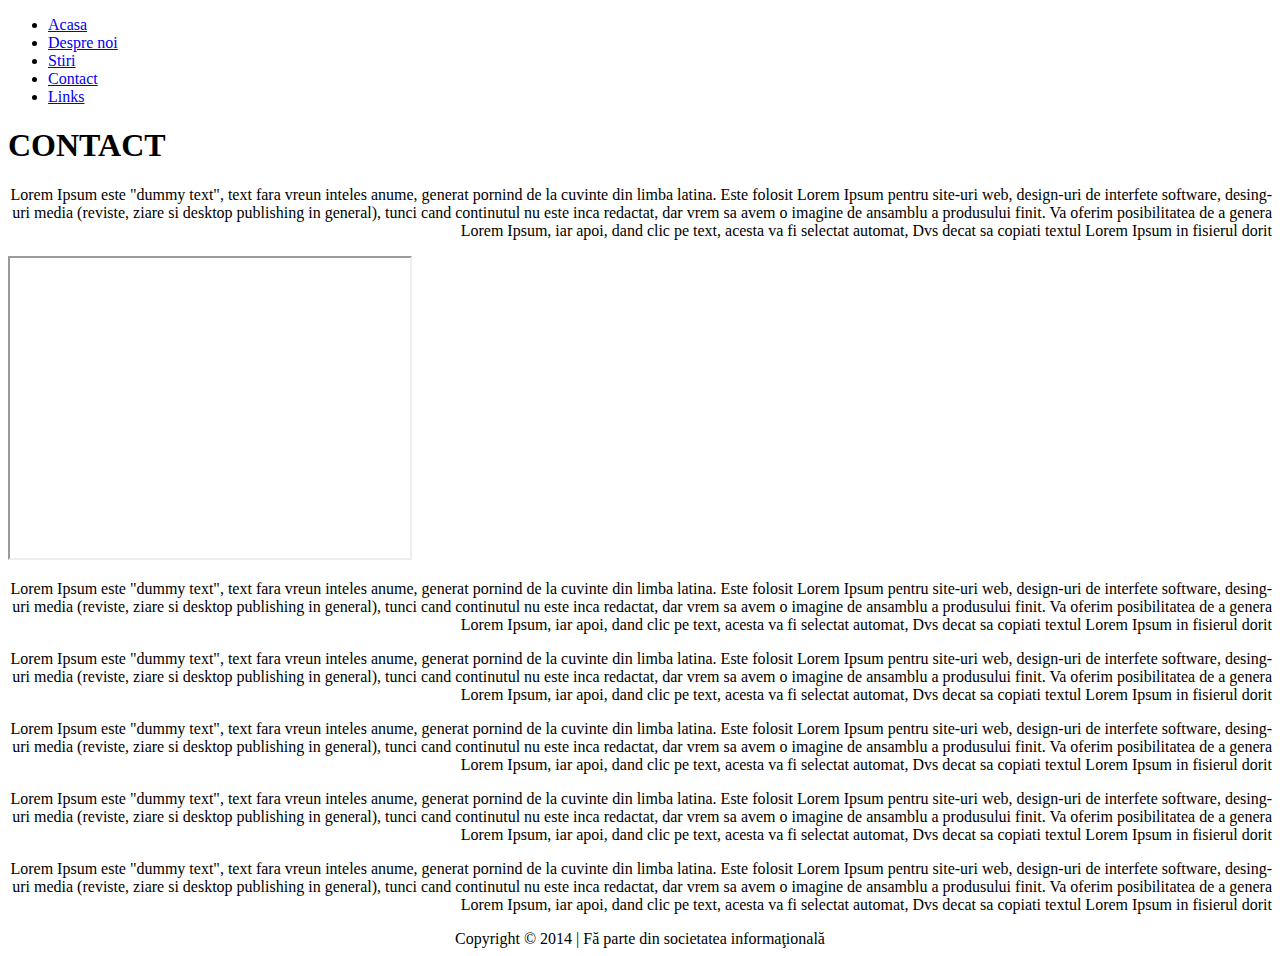
==== contact.html @ b072a804 "Create contact.html" ====
<!DOCTYPE html>
<html>

<head>
	<link rel="stylesheet" type="text/css" href=css.css">
</head>

<body>
<div id="tot" >
	<div id="header"> 
	</div>
	
	<div id="menu"> 
	<ul> 
		<li><a href="index.html"> Acasa </a> </li>
		<li> <a href="despre noi.html"> Despre noi </a> </li>
		<li> <a href="stiri.html"> Stiri </a> </li>
		<li> <a href="#" > Contact </a> </li>
		<li> <a href= "links.html"> Links  </a> </li>
		
	</ul> 	

	<div id="continut">
	<h1> CONTACT </h1>
		
		<p align="right" >Lorem Ipsum este "dummy text", text fara vreun inteles anume, 
		generat pornind de la cuvinte din limba latina. Este folosit 
		Lorem Ipsum pentru site-uri web, design-uri de interfete software, 
		desing-uri media (reviste, ziare si desktop publishing in general), 
		tunci cand continutul nu este inca redactat, dar vrem sa avem o imagine
		de ansamblu a produsului finit. Va oferim posibilitatea de a genera 
		Lorem Ipsum, iar apoi, dand clic pe text, acesta va fi selectat automat, 
		Dvs decat sa copiati textul Lorem Ipsum in fisierul dorit</p>
		
		<iframe src="https://www.google.com/maps/embed?pb=!1m18!1m12!1m3!1d174
		.36810001573713!2d25.554659280923946!3d45.63295407489508!2m3!1f0!2f0!3f0
		!3m2!1i1024!2i768!4f13.1!3m3!1m2!1s0x40b35b862aa214f1%3A0x6cf5f2ef54391e0f
		!2zQnJhyJlvdg!5e0!3m2!1sen!2sro!4v1407414043448" 
		width="400" height="300" frameborder="1" style="border:1"></iframe>
		
		<p align="right">Lorem Ipsum este "dummy text", text fara vreun inteles anume, 
		generat pornind de la cuvinte din limba latina. Este folosit 
		Lorem Ipsum pentru site-uri web, design-uri de interfete software, 
		desing-uri media (reviste, ziare si desktop publishing in general), 
		tunci cand continutul nu este inca redactat, dar vrem sa avem o imagine
		de ansamblu a produsului finit. Va oferim posibilitatea de a genera 
		Lorem Ipsum, iar apoi, dand clic pe text, acesta va fi selectat automat, 
		Dvs decat sa copiati textul Lorem Ipsum in fisierul dorit</p>
		<p align="right">Lorem Ipsum este "dummy text", text fara vreun inteles anume, 
		generat pornind de la cuvinte din limba latina. Este folosit 
		Lorem Ipsum pentru site-uri web, design-uri de interfete software, 
		desing-uri media (reviste, ziare si desktop publishing in general), 
		tunci cand continutul nu este inca redactat, dar vrem sa avem o imagine
		de ansamblu a produsului finit. Va oferim posibilitatea de a genera 
		Lorem Ipsum, iar apoi, dand clic pe text, acesta va fi selectat automat, 
		Dvs decat sa copiati textul Lorem Ipsum in fisierul dorit</p>
		<p align="right">Lorem Ipsum este "dummy text", text fara vreun inteles anume, 
		generat pornind de la cuvinte din limba latina. Este folosit 
		Lorem Ipsum pentru site-uri web, design-uri de interfete software, 
		desing-uri media (reviste, ziare si desktop publishing in general), 
		tunci cand continutul nu este inca redactat, dar vrem sa avem o imagine
		de ansamblu a produsului finit. Va oferim posibilitatea de a genera 
		Lorem Ipsum, iar apoi, dand clic pe text, acesta va fi selectat automat, 
		Dvs decat sa copiati textul Lorem Ipsum in fisierul dorit</p>
		<p align="right">Lorem Ipsum este "dummy text", text fara vreun inteles anume, 
		generat pornind de la cuvinte din limba latina. Este folosit 
		Lorem Ipsum pentru site-uri web, design-uri de interfete software, 
		desing-uri media (reviste, ziare si desktop publishing in general), 
		tunci cand continutul nu este inca redactat, dar vrem sa avem o imagine
		de ansamblu a produsului finit. Va oferim posibilitatea de a genera 
		Lorem Ipsum, iar apoi, dand clic pe text, acesta va fi selectat automat, 
		Dvs decat sa copiati textul Lorem Ipsum in fisierul dorit</p>
		<p align="right">Lorem Ipsum este "dummy text", text fara vreun inteles anume, 
		generat pornind de la cuvinte din limba latina. Este folosit 
		Lorem Ipsum pentru site-uri web, design-uri de interfete software, 
		desing-uri media (reviste, ziare si desktop publishing in general), 
		tunci cand continutul nu este inca redactat, dar vrem sa avem o imagine
		de ansamblu a produsului finit. Va oferim posibilitatea de a genera 
		Lorem Ipsum, iar apoi, dand clic pe text, acesta va fi selectat automat, 
		Dvs decat sa copiati textul Lorem Ipsum in fisierul dorit</p>
		
	
	</div>
	
	
<div id="footer"> <center> <span> Copyright &copy; 2014 | F&#259 parte din 
societatea informa&#355ional&#259 </span></center> 
</div>	
	
</body>

</html>
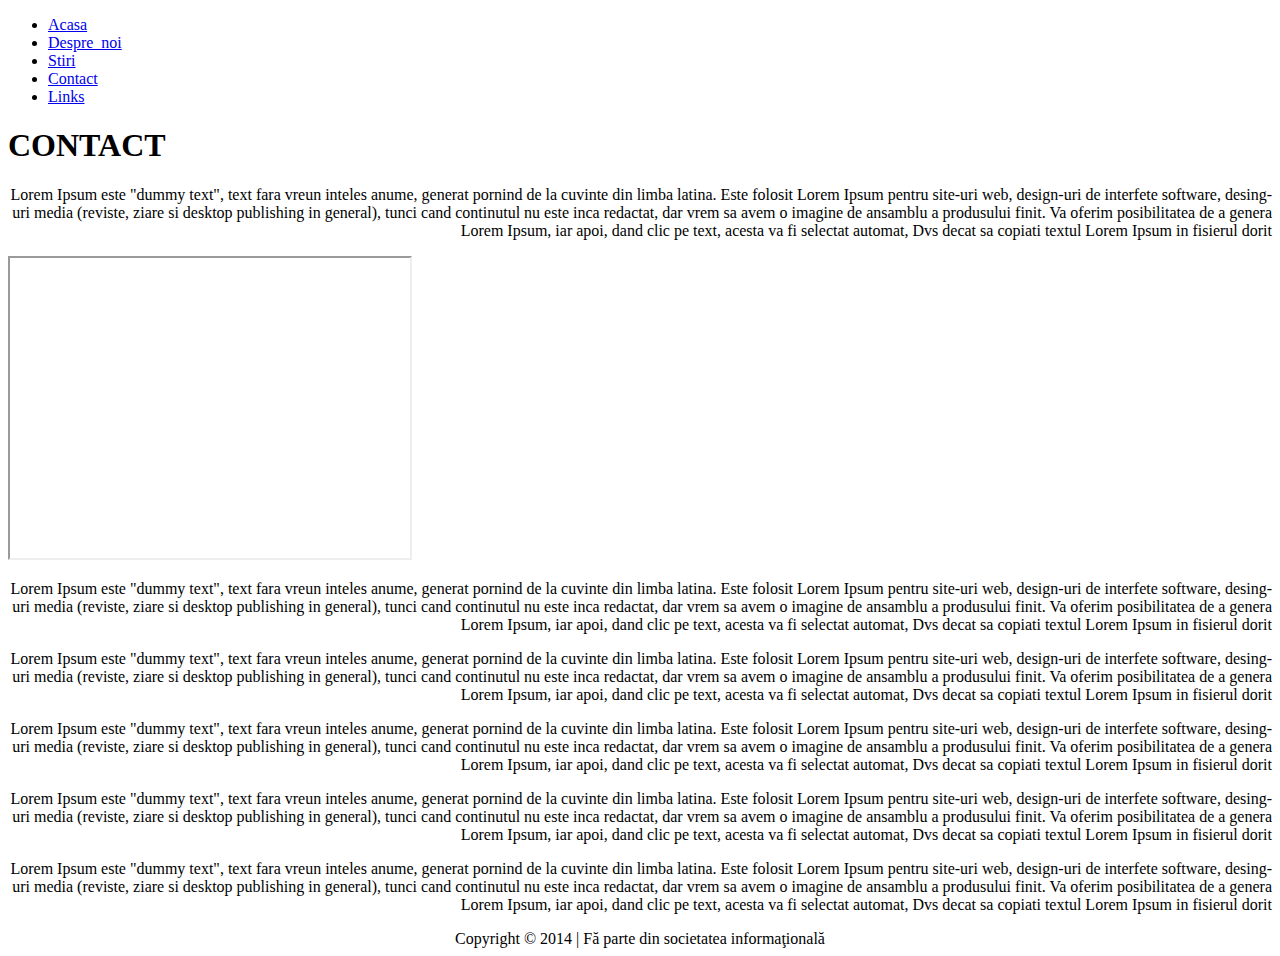
==== commit 655d1992: "Update contact.html" ====
--- a/contact.html
+++ b/contact.html
@@ -13,7 +13,7 @@
 	<div id="menu"> 
 	<ul> 
 		<li><a href="index.html"> Acasa </a> </li>
-		<li> <a href="despre noi.html"> Despre noi </a> </li>
+		<li> <a href="despre noi.html"> Despre_noi </a> </li>
 		<li> <a href="stiri.html"> Stiri </a> </li>
 		<li> <a href="#" > Contact </a> </li>
 		<li> <a href= "links.html"> Links  </a> </li>
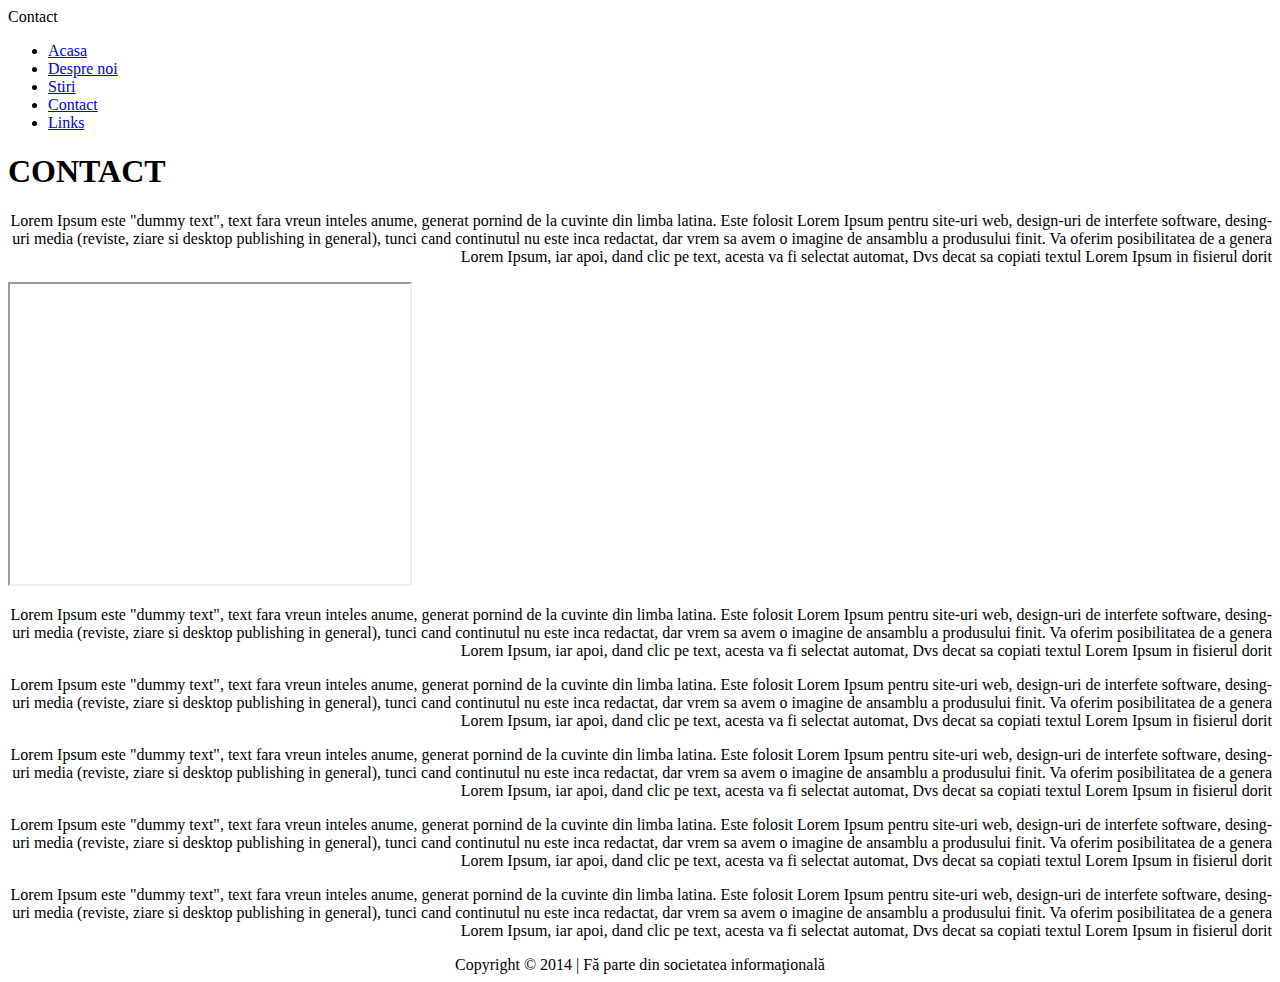
==== commit 0ec55c28: "Create contact.html" ====
--- a/contact.html
+++ b/contact.html
@@ -2,18 +2,18 @@
 <html>
 
 <head>
-	<link rel="stylesheet" type="text/css" href=css.css">
+	<link rel="stylesheet" type="text/css" href="css.css">
 </head>
 
 <body>
 <div id="tot" >
-	<div id="header"> 
+	<div id="header"> <div class="titlu_cap"> Contact </div>
 	</div>
 	
 	<div id="menu"> 
 	<ul> 
 		<li><a href="index.html"> Acasa </a> </li>
-		<li> <a href="despre noi.html"> Despre_noi </a> </li>
+		<li> <a href="despre noi.html"> Despre noi </a> </li>
 		<li> <a href="stiri.html"> Stiri </a> </li>
 		<li> <a href="#" > Contact </a> </li>
 		<li> <a href= "links.html"> Links  </a> </li>
